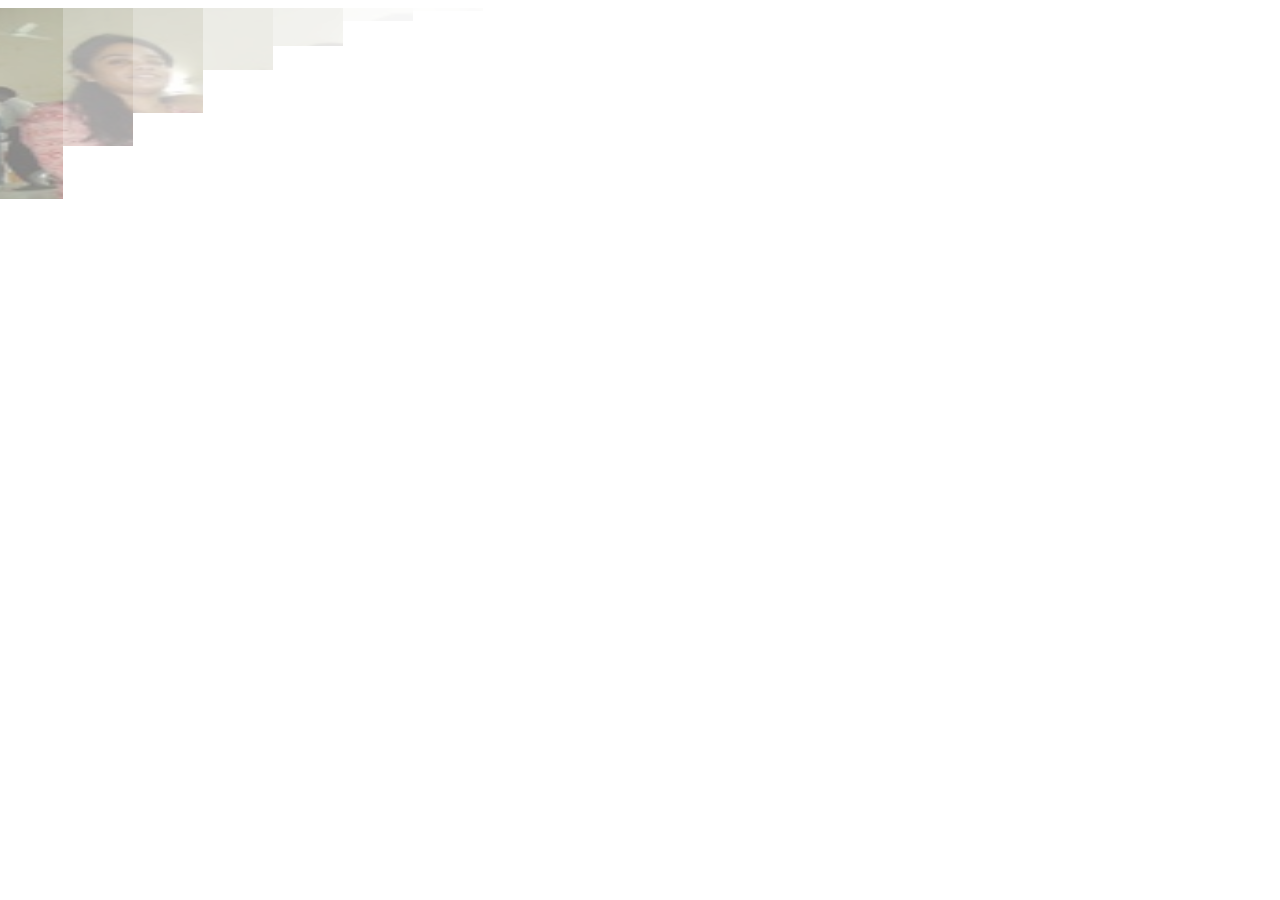
==== JS_SLIDER/index.html @ 1d154a2c "almost the final version of College Fest app" ====
<!DOCTYPE html PUBLIC "-//W3C//DTD XHTML 1.0 Transitional//EN" "http://www.w3.org/TR/xhtml1/DTD/xhtml1-transitional.dtd">
<html xmlns="http://www.w3.org/1999/xhtml">
<head>
	<title>Sliderman.js - Examples - Created by Devtrix.net</title>

	<!-- sliderman.js -->
	<script type="text/javascript" src="js/sliderman.1.3.7.js"></script>
	<link rel="stylesheet" type="text/css" href="css/sliderman.css" />
	<!-- /sliderman.js -->
<body>		
	<div id="slider_container_2">

		<div id="SliderName_2" class="SliderName_2">
		<img src="img/1.jpg" width="700" height="400" alt="Demo2 first" title="Demo2 first" usemap="#img1map" />
	<map name="img1map">
	<area href="#img1map-area1" shape="rect" coords="100,100,200,200" />
	<area href="#img1map-area2" shape="rect" coords="300,100,400,200" />
					</map>
					<div class="SliderName_2Description">Featured model: <strong>Charlize Theron</strong></div>
					<img src="img/2.jpg" width="700" height="450" alt="Demo2 second" title="Demo2 second" />
					<div class="SliderName_2Description">Featured model: <strong>Charlize Theron</strong></div>
					<img src="img/3.jpg" width="700" height="450" alt="Demo2 third" title="Demo2 third" />
					<div class="SliderName_2Description">Featured model: <strong>Charlize Theron</strong></div>
					<img src="img/4.jpg" width="700" height="450" alt="Demo2 fourth" title="Demo2 fourth" />
					<div class="SliderName_2Description">Featured model: <strong>Charlize Theron</strong></div>
				</div>
				<div class="c"></div>
				<div id="SliderNameNavigation_2"></div>
				<div class="c"></div>

				<script type="text/javascript">
					effectsDemo2 = 'rain,stairs,fade';
					var demoSlider_2 = Sliderman.slider({container: 'SliderName_2', width: 700, height: 400, effects: effectsDemo2,
						display: {
							autoplay: true,
							loading: {background: '#000000', opacity: 0.5, image: 'img/loading.gif'},
							buttons: {hide: true, opacity: 1, prev: {className: 'SliderNamePrev_2', label: ''}, next: {className: 'SliderNameNext_2', label: ''}},
							description: {hide: true, background: '#000000', opacity: 0.4, height: 50, position: 'bottom'},
							navigation: {container: 'SliderNameNavigation_2', label: '<img src="img/clear.gif" />'}
						}
					});
				</script>

		
</body>
</html>
---- JS_SLIDER/css/sliderman.css ----
#slider_container_2 { top:40px; float: left; margin: 0 0 0 -15px; width: 700px; }

.SliderName_2 {
	float: left;
	width: 700px;
	height: 400px;
	overflow: hidden;
}

.SliderNamePrev_2 {
	background: url(../img/left.png) no-repeat left center;
	width: 50px;
	height: 400px;
	display: block;
	position: absolute;
	top: 0;
	left: 0;
	text-decoration: none;
}

.SliderNameNext_2 {
	background: url(../img/right.png) no-repeat right center;
	width: 50px;
	height: 400px;
	display: block;
	position: absolute;
	top: 0;
	right: 0;
	text-decoration: none;
}

.SliderName_2Description {
        top:40px;
	padding: 10px;
	font-family: Tahoma,Arial,Helvetica;
	font-size: 14px;
	line-height: 30px;
	letter-spacing: 1px;
	text-align: center;
	color: #ffffff;
	text-shadow: 0 1px 3px #000000;
}

#SliderNameNavigation_2 { margin: 0; padding: 10px 0 0 0; height: 16px; text-align: center; overflow-y: hidden; }

#SliderNameNavigation_2 a:link, #SliderNameNavigation_2 a:active, #SliderNameNavigation_2 a:visited, #SliderNameNavigation_2 a:hover{
	margin: 0;
	padding: 0;
	font-size: 0;
	line-height: 0;
	text-decoration: none;
}

#SliderNameNavigation_2 a img
{
	border: none;
	width: 16px;
	height: 16px;
	background: url(../img/bullet.png) no-repeat center center;
}

#SliderNameNavigation_2 a.active img
{
	background: url(../img/bullet_active.png) no-repeat center center;
}
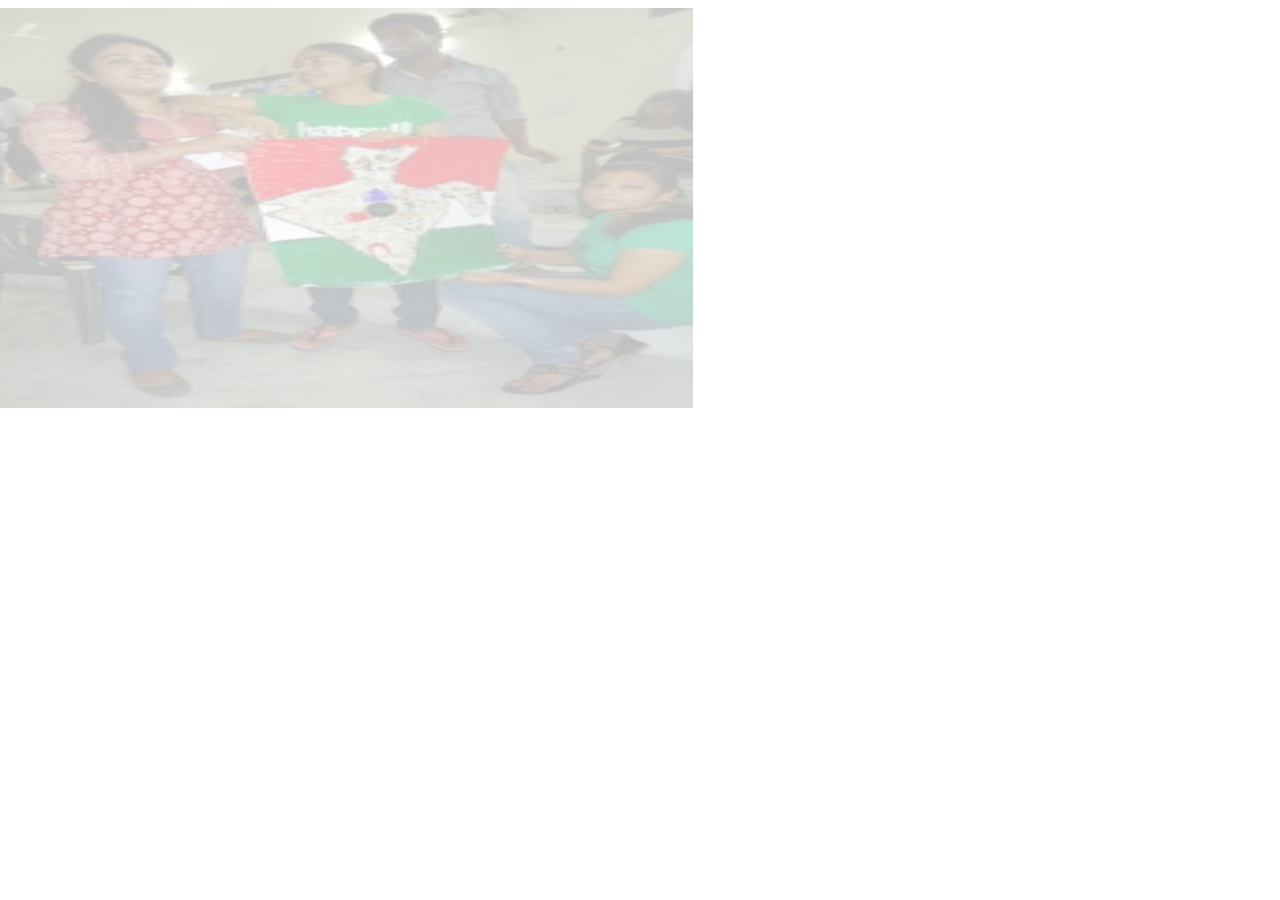
==== commit 14d4acd0: "Scrubbing code" ====
--- a/JS_SLIDER/index.html
+++ b/JS_SLIDER/index.html
@@ -16,13 +16,13 @@
 	<area href="#img1map-area1" shape="rect" coords="100,100,200,200" />
 	<area href="#img1map-area2" shape="rect" coords="300,100,400,200" />
 					</map>
-					<div class="SliderName_2Description">Featured model: <strong>Charlize Theron</strong></div>
+					<div class="SliderName_2Description">Featured  <strong>Techelon</strong></div>
 					<img src="img/2.jpg" width="700" height="450" alt="Demo2 second" title="Demo2 second" />
-					<div class="SliderName_2Description">Featured model: <strong>Charlize Theron</strong></div>
+					<div class="SliderName_2Description">Featured  <strong>Techelon</strong></div>
 					<img src="img/3.jpg" width="700" height="450" alt="Demo2 third" title="Demo2 third" />
-					<div class="SliderName_2Description">Featured model: <strong>Charlize Theron</strong></div>
+					<div class="SliderName_2Description">Featured  <strong>Techelon</strong></div>
 					<img src="img/4.jpg" width="700" height="450" alt="Demo2 fourth" title="Demo2 fourth" />
-					<div class="SliderName_2Description">Featured model: <strong>Charlize Theron</strong></div>
+					<div class="SliderName_2Description">Featured  <strong>Techelon</strong></div>
 				</div>
 				<div class="c"></div>
 				<div id="SliderNameNavigation_2"></div>
